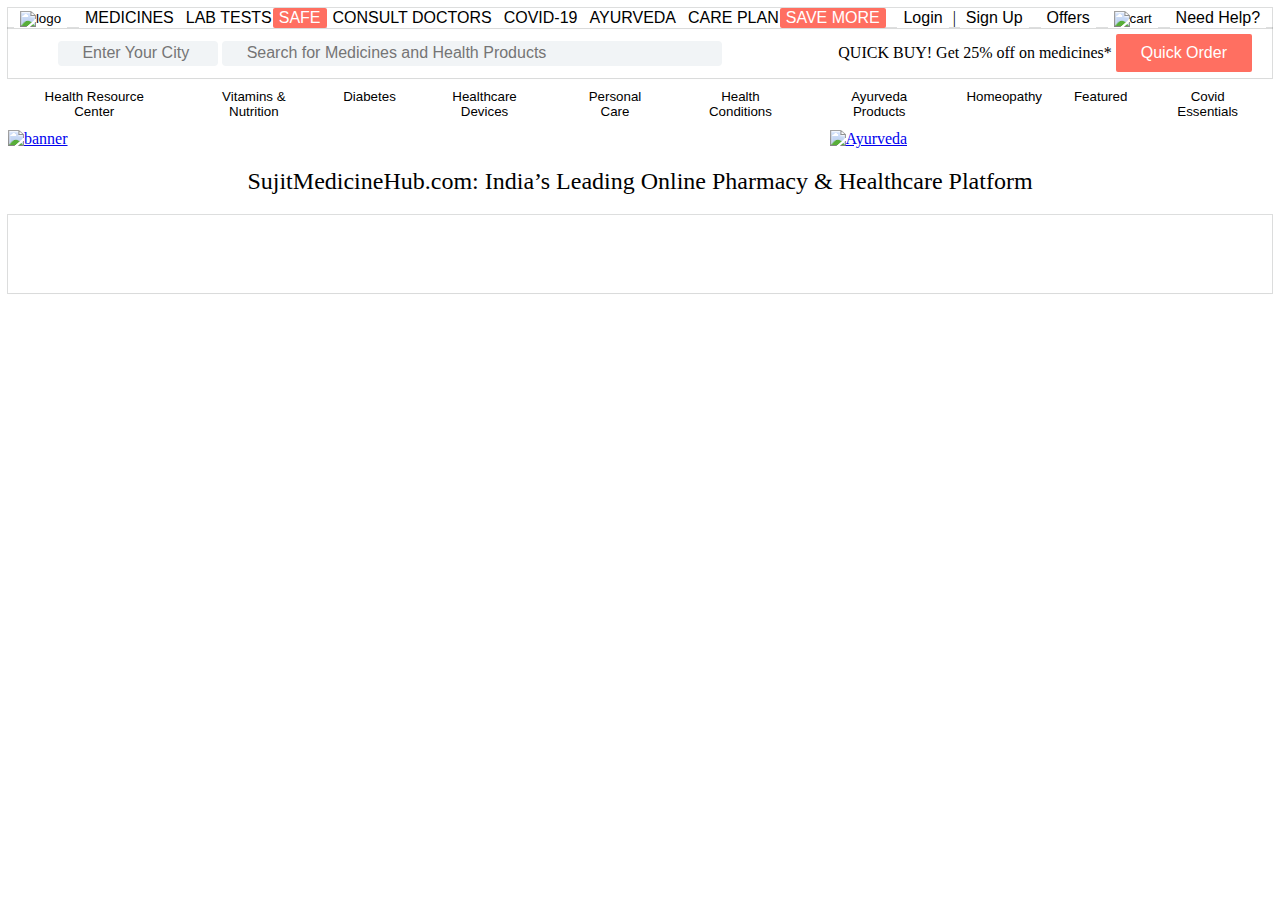
==== index.html @ e8938017 "loginpage navbar,bnner created" ====
<!DOCTYPE html>
<html lang="en">
<head>
    <meta charset="UTF-8">
    <meta http-equiv="X-UA-Compatible" content="IE=edge">
    <meta name="viewport" content="width=device-width, initial-scale=1.0">
    <title>SujitMedicineHub.com</title>
    <link rel="stylesheet" href="index.css">
</head>
<body>
    <!--Nav Bar-->
    <nav id="navbar">
        <div><a href='index.html' target='_self'>
            <button id="logo"><img id="logo" src="C:\Users\LENOVO\Desktop\PROJECT TESTING\images\ttttrtrtt (2).png" alt="logo"></button></a>
        </div>
        <div id="nbr" >
            <div>
                <a href="medicine.html" target="_blank"><button id="medicine" >MEDICINES</button></a>
            </div>
            <div>
                <a href="lab-test.html" target="_blank"><button id="lab-test">LAB TESTS</button><button style="background-color: #ff6f61;margin-left: -5px;" id="safe" class="btn" >SAFE</button></a>
            </div>
            <div>
                <a href="consult-doctor.html" target="_blank"><button id="consult-doctor">CONSULT DOCTORS</button></a>
            </div>
            <div>
                <a href="covid-19.html" target="_blank"><button id="covid-19">COVID-19</button></a>
            </div>
            <div>
                <a href="ayurveda.html" target="_blank"><button id="ayurveda">AYURVEDA</button></a>
            </div>
            <div>
                <a href="care-plan.html" target="_blank"><button id="care-plan">CARE PLAN <button style="background-color:#ff6f61; margin-left: -5px;" class="btn" >SAVE MORE</button></button></a>
            </div>
        </div>
        <div id="user">
            <!--log in form-->
            <div class="login"><button id="login" onclick="document.getElementById('id01').style.display='block'" style="width:auto;">Login</button>
                <div id="id01" class="modal">
                    <form id="form" class="modal-content animate" action="/action_page.php" method="post">
                      <div class="imgcontainer">
                        <span onclick="document.getElementById('id01').style.display='none'" class="close" title="Close Modal">&times;</span>
                      </div>
                      
                      <div style="padding-left: 20px;margin-bottom: -10px;">
                        <h1 style="color: black;">Login</h1>
                        <p><u>Get access to your orders, lab tests & doctor consultations</u></p>
                      </div>
                      <div id="contlogin" class="container">
                        <label for="uname"><b>Email Id</b></label>
                        <input id="logEmail" type="text" placeholder="Enter Email" name="email" required>
                  
                        <label for="psw"><b>Password</b></label>
                        <input id="logPass" type="password" placeholder="Enter Password" name="psw" required>
                          
                        <button id="loginbutton" class="bb" style="background-color: #ff6f61;" type="submit">Login</button>
                        <label>
                          <input type="checkbox" checked="checked" name="remember"> Remember me
                        </label>
                      </div>
                  
                      <div id="cancelbtn" class="container" style="background-color:#f1f1f1">
                        <button class="bb" type="button" onclick="document.getElementById('id01').style.display='none'" class="cancelbtn">Cancel</button>
                        <span id="change" class="psw">Forgot <a href="#">password?</a></span>
                      </div>
                    </form>
                  </div>
                
                
                |
                <!--Sign Up form-->
                <button id="signup" onclick="document.getElementById('id02').style.display='block'" style="width:auto;">Sign Up</button>
                <div id="id02" class="modal">
                    <span onclick="document.getElementById('id02').style.display='none'" class="close" title="Close Modal">&times;</span>
                    <form id="form-signup" class="modal-content" action="/action_page.php">
                      <div id="suc" class="container">
                        <h1>Sign Up</h1>
                        <p>Please fill in this form to create an account.</p>
                        <hr>
                        <label for="email"><b>Email</b></label>
                        <input id="email" type="text" placeholder="Enter Email" name="email" required>
                  
                        <label for="psw"><b>Password</b></label>
                        <input id="pass" type="password" placeholder="Enter Password" name="psw" required>
                  
                        <label for="psw-repeat"><b>Repeat Password</b></label>
                        <input id="passR" type="password" placeholder="Repeat Password" name="psw-repeat" required>
                        
                        <label>
                          <input type="checkbox" checked="checked" name="remember" style="margin-bottom:15px"> Remember me
                        </label>
                  
                        <p>By creating an account you agree to our <a href="#" style="color:dodgerblue">Terms & Privacy</a>.</p>
                  
                        <div class="clearfix">
                            <button id="signupbtn" type="submit" class="signupbtn" style="background-color:black">Sign Up</button>
                          <button type="button" onclick="document.getElementById('id02').style.display='none'" class="cancelbtn">Cancel</button>
                          
                        </div>
                      </div>
                    </form>
                  </div>


            </div>
        </div>
        <div class="login"><button id="offers">Offers</button></div>
        <a href="cart.html" target="_blank"><button class="login" id="cart"><img src="https://cdn.pixabay.com/photo/2012/04/16/11/34/shopping-35594__340.png" height="25px" width="30px" alt="cart"></button></a>

        <div class="login"><button id="need-help">Need Help?</button></div>
    </nav>
    <!--Search bar-->
    <div class="topnav">
        <div>
            <input class="search" type="text" placeholder=" Enter Your City " style="margin-left: 50px;height: 25px;width: 20%; background-color: #f1f4f6;border: none;">
            <input class="search"  type="text" placeholder=" Search for Medicines and Health Products" style="height: 25px;width: 500px;background-color: #f1f4f6;border: none;">
            
        </div>
        <div><span style="font-size: medium;"> QUICK BUY! Get 25% off on medicines*</span>
        <button style="font-size: medium;padding: 10px 25px 10px 25px; margin-right: 20px;" class="btn" >Quick Order</button></div>
    </div>
    <!--Drop Down -->
    <div id="dropdowndiv">
        <div class="dropdown">
            <button class="dropbtn">Health Resource Center</button>
            <div class="dropdown-content">
              <a href="#">All Dieases</a>
              <a href="#">All Medicines</a>
              <a href="#">Medicines by therapeutic Class</a>
            </div>
        </div>
        <div class="dropdown">
            <button class="dropbtn">Vitamins & Nutrition</button>
            <div class="dropdown-content">
              <a href="#">Link 1</a>
              <a href="#">Link 2</a>
              <a href="#">Link 3</a>
            </div>
        </div>
        <div class="dropdown">
            <button class="dropbtn">Diabetes</button>
            <div class="dropdown-content">
              <a href="#">Link 1</a>
              <a href="#">Link 2</a>
              <a href="#">Link 3</a>
            </div>
        </div>
        <div class="dropdown">
            <button class="dropbtn">Healthcare Devices</button>
            <div class="dropdown-content">
              <a href="#">Link 1</a>
              <a href="#">Link 2</a>
              <a href="#">Link 3</a>
            </div>
        </div>
        <div class="dropdown">
            <button class="dropbtn">Personal Care</button>
            <div class="dropdown-content">
              <a href="#">Link 1</a>
              <a href="#">Link 2</a>
              <a href="#">Link 3</a>
            </div>
        </div>
        <div class="dropdown">
            <button class="dropbtn">Health Conditions</button>
            <div class="dropdown-content">
              <a href="#">Link 1</a>
              <a href="#">Link 2</a>
              <a href="#">Link 3</a>
            </div>
        </div>
        <div class="dropdown">
            <button class="dropbtn">Ayurveda Products</button>
            <div class="dropdown-content">
              <a href="#">Link 1</a>
              <a href="#">Link 2</a>
              <a href="#">Link 3</a>
            </div>
        </div>
        <div class="dropdown">
            <button class="dropbtn">Homeopathy</button>
            <div class="dropdown-content">
              <a href="#">Link 1</a>
              <a href="#">Link 2</a>
              <a href="#">Link 3</a>
            </div>
        </div>
        <div class="dropdown">
            <button class="dropbtn">Featured</button>
            <div class="dropdown-content">
              <a href="#">Link 1</a>
              <a href="#">Link 2</a>
              <a href="#">Link 3</a>
            </div>
        </div>
        <div class="dropdown">
            <button class="dropbtn">Covid Essentials</button>
            <div class="dropdown-content">
              <a href="#">Covid-19 Self test kits</a>
              <a href="#">Oxygen Cans & Concentrators</a>
              <a href="#">Masks</a>
              <a href="">Sanitizers & Handwash products</a>
              <a href="">Support your Immunity</a>
              <a href="">Thermometer</a>
              <a href="">Chyawamprash</a>
            </div>
        </div>   
    </div>
    <!--banner -->
    <div id="banner" >
        <div id="bannerImage1">
            <a href="medicine.html" target="_blank">
                <img class="bannerImage" id="sujeet" src="https://onemg.gumlet.io/ca163b43-ce33-4440-b5c8-cb4d7ff58e43_1664853845.jpg?w=877&h=200&format=auto" alt="banner">
            </a>
        </div>
        <div id="bannerImage2">
            <a href="medicine.html" target="_blank">
                <img class="bannerImage" src="https://onemg.gumlet.io/a_ignore,w_480,h_200,c_fit…o,f_auto/85bbe9a7-230b-4836-bff3-d5f451b426a7.png" alt="Ayurveda">
            </a>
        </div>
    </div>
    <!--banner Heading -->
    <div id="BannerHeding" >SujitMedicineHub.com: India’s Leading Online Pharmacy & Healthcare Platform</div>
    <!--banner with button -->
    <div id="BannerWithBtn">
        <a href="care-plan.html">
            <img id="bannerImageBtn" src="	https://onemg.gumlet.io/image/upload/v1647251796/ueyxzzku83yuvpqxyrwe.png" alt="">
        </a>
    </div>
   

</body>
<script src="./index.js"></script>
</html>
---- index.css ----
/* #logo{
    height:80px;
     width:155px
} */
#navbar{
    /* border: 1px solid red; */
    display: flex;
    align-items: center;
    box-shadow: rgba(0, 0, 0, 0.02) 0px 1px 3px 0px, rgba(27, 31, 35, 0.15) 0px 0px 0px 1px; 
    justify-content: space-around;  
}
#nbr{
    display: flex;
    align-items: center;
    justify-content: space-between;

}
.btn{
    background-color: #ff6f61;
    border: none;
    color: white;
    border-radius: 2px;
    cursor: pointer;
}
.inside-nav{
    display: flex;
    align-items: center;
    justify-content: space-around;
}
.topnav{
    height: 50px;
    box-shadow: rgba(0, 0, 0, 0.02) 0px 1px 3px 0px, rgba(27, 31, 35, 0.15) 0px 0px 0px 1px; 
    display: flex;
    align-items: center;
    justify-content: space-between;
    font-size: medium;
}
#dropdowndiv{
    display: flex;
    justify-content: space-around;
     
}

.dropbtn{
    border: none;
    background-color: white;
    margin: 10px 10px;
}
    .dropdown {
    position: relative;
    display: inline-block;
    }

    .dropdown-content {
    display: none;
    position: absolute;
    background-color: #f1f1f1;
    min-width: 160px;
    box-shadow: 0px 8px 16px 0px rgba(0,0,0,0.2);
    z-index: 1;
    font-size: smaller;
    }

    .dropdown-content a {
    color: black;
    padding: 12px 16px;
    text-decoration: none;
    display: block;
    }

    .dropdown-content a:hover {color:#ff6f61;}

    .dropdown:hover .dropdown-content {display: block;}

    .dropdown:hover .dropbtn {color:#ff6f61;}

#banner{
    display: flex;
}
#BannerHeding{
    margin: auto;
    text-align: center;
    padding: 20px;
    font-size: x-large;
}
.bannerImage{
    width: 100%;
    height: 200px;
}
#bannerImage1{
    width: 65%;
}
#bannerImage2{
    width: 35%;
}
#BannerWithBtn{
    box-shadow: rgba(46, 46, 46, 0.02) 0px 1px 3px 0px, rgba(27, 31, 35, 0.15) 0px 0px 0px 1px;
}
#bannerImageBtn{
    width: 100%;
}
#BannerWithBtn{
    padding: 30px 80px 30px 80px;
}
#text{
    padding: 10px 80px 15px 80px;
    font-size: larger;
}
#fP{
    margin-top: 10px;
    padding: 20px;
    margin: auto;
    box-shadow: rgba(0, 0, 0, 0.12) 0px 1px 3px, rgba(0, 0, 0, 0.24) 0px 1px 2px;
}
#secondLastdiv{
    text-align: center;
    padding: 20px;
    margin: 30px;
}
#c{
    font-size: x-large;
}
#inside{
    display: flex;
    justify-content: space-around;
}
#inside h1{
    margin-bottom: -15px;
    font-size: xx-large;
}
#get{
    display: flex;
    margin: 30px;
    align-items: center;
    justify-content: center;
    height: 40px;
    font-size: x-large;
    margin-bottom: -25px;
}
#get div{
    padding-right: 20px;
}
#phone-number{
    width: 300px;
    border: none;
    background-color: rgb(237, 255, 255);
    padding: 10px
}
#footer{
    background-color: rgb(255, 248, 248);
}
#Footer{
    display: flex;
    margin: auto;
}
.links{
    margin: auto;
    justify-content: space-around;
    align-items: flex-start;
    padding-top: 30px;
    padding-bottom: 20px;
    margin-top: 5px;
}
.links img{
    width: 100px;
    height: 35px;
}
.links div{
    padding-bottom: 5px;
}
#social img{
    width: 25px;
    height: 25px;
    justify-content: space-evenly;
    margin: 5px;
}
#RSA{
    display: flex;
    width: 90%;
    margin: auto;
}
.rsa{
    display: flex;
    align-items: center;
    padding:5px 20px 5px 20px;
}
.rsa div{
    padding: 15px;
}
#RSA img{
    width: 90px;
    height: 90px;
}
#iso{
    margin: 40px;
    margin-top: 20px;
}
#iiso{
    margin: auto;
    justify-content: center;
    text-align: center;
    display: flex;
}
#iiso div{
    margin: 15px;
}
#iso img{
    width: 100px;
    height: 100px;
}

.collapsible{
    cursor: pointer;
    padding: 18px;
    width: 100%;
    border: none;
    text-align: left;
    outline: none;
    font-size: 15px;
    box-shadow: rgba(50, 50, 93, 0.25) 0px 2px 5px -1px, rgba(0, 0, 0, 0.3) 0px 1px 3px -1px;
}
.collapsible:after {
    content: '\002B';
    color: black;
    font-weight: bold;
    font-size: large;
    float: right;
    margin-left: 5px;
}
.active:after {
    content: "\2212";
}
.content {
    padding: 0 18px;
    max-height: 0;
    overflow: hidden;
    transition: max-height 0.2s ease-out;
}

#last{
    display: flex;
    width: 95%;
    margin: auto;
    align-items: center;
    text-align: center;
}
#last img{
    width: 100%;
    height: 40px;
}
#last div{
    width: 15%;      
}
#nbr button{
    border: none;
    background-color:white;
    cursor: pointer;
    font-size: medium;
}
#nbr button:hover{color:#ff6f61}
.login button{
    border: none;
    background-color:white;
    cursor: pointer;
    font-size: medium;
}
#cart{
    border: none;
    background-color: white;
}
.search{
    font-size: medium;
    padding: 3px;
    border-radius: 4px;
}
#logo{
    background-color: white;
    border: none;
    cursor: pointer;
}

#product{
    margin: auto;
    
}
#card{
    display: flex;
    box-shadow: rgba(0, 0, 0, 0.35) 0px 5px 15px;
    padding: 30px;
    border-radius: 20px;
    justify-content: space-evenly;
}
#card img{
    width: 120px;
    height: 120px;
    aspect-ratio: 1,1;
    border-radius: 20px;
}
.i{
    display: flex;
    margin: auto;
    justify-content: center;
    padding: 10px;
}
.product-btn{
    font-size: small;
    text-align: center;
}
.product-btn button{
    border: none;
    background-color: white;
}
.pc-div{
    padding: 20px;
    margin-top: -30px;
    margin-bottom: -30px;
}
.pc-div:hover{

    box-shadow: rgba(0, 0, 0, 0.1) -4px 9px 25px -6px;
}
#Ayurveda{
    display: flex;
    aspect-ratio: 1,1;
    margin-bottom: 50px;
    padding: 20px;
    box-shadow: rgba(0, 0, 0, 0.1) 0px 1px 2px 0px;
}
#Ayurveda img{
    width: 100%;
}
#Ayurveda div{
    width: 20%;
    cursor: pointer;
    margin: auto;
    border-radius:10px;
    box-shadow: rgba(0, 0, 0, 0.1) 0px 1px 2px 0px;
}
#Ayurveda h4{
    padding: 10px;
    padding-bottom: 0px;
    font-size: medium;
}
#Ayurveda p{
    padding: 10px;
    padding-top: 0px;
    font-size: small;
}
#product h3{
    margin-left: 50px;
    font-family: Arial;
  
}
#a{
    margin-bottom: 0px;
}
.brand_button{
    display: flex;
    justify-content: space-between;
}
.brand_button button{
    align-items: flex-end;
    margin-top: 30px;
    padding-top: 5px;
    border: none;
    background-color: #ff6f61;
    margin-right: 60px;
    color: white;
    border-radius: 5px;
    padding: 5px 8px;
    cursor: pointer;
    font-size: small;
}

#container{
    display: grid;
    grid-template-columns: repeat(5, 1fr);
    grid-auto-rows: auto;
    gap: 40px;
    width: 90%;
    margin: auto;
    margin-top: 30px;
    
}
.card{
    /* box-shadow: rgba(0, 0, 0, 0.1) -4px 9px 25px -6px; */
    padding: 10px;
    cursor: pointer;
}
.card:hover{
    box-shadow: rgba(0, 0, 0, 0.1) -4px 9px 25px -6px;
}
.card img{
    width: 100%;
    padding-bottom: 0px;
}
.add-cart{
    display: flex;
    justify-content: space-between;
}
.add-cart button{
    background-color: #ff6f61;
    /* margin: 20px 10px 20px 10px; */
    color: white;
    border: none;
    border-radius: 2px;
    height: 30px;
}
.add-cart p{
    align-items: flex-start;
    margin-top: 0px;
    
}
/*login form/*
/* Full-width input fields */
input[type=text], input[type=password] {
    width: 100%;
    padding: 12px 20px;
    margin: 8px 0;
    display: inline-block;
    border: 1px solid #ccc;
    box-sizing: border-box;
  }
  /* Set a style for all buttons */
.bb {
  /* background-color: #04AA6D; */
  background-color: #ff6f61;
  color: white;
  padding: 14px 20px;
  margin: 8px 0;
  border: none;
  cursor: pointer;
  width: 100%;
}

 button:hover {
  opacity: 0.8;
}
#cancelbtn button {
    width: auto;
    padding: 10px 18px;
    background-color: #f44336;
  }
  .container {
    padding: 16px;
  }
  span.psw {
    float: right;
    padding-top: 16px;
  }
  /* The Modal (background) */
.modal {
    display: none; /* Hidden by default */
    position: fixed; /* Stay in place */
    z-index: 1; /* Sit on top */
    left: 0;
    top: 0;
    width: 100%; /* Full width */
    height: 100%; /*Full height*/
    overflow: auto; /* Enable scroll if needed */
    background-color: rgb(0,0,0); /* Fallback color */
    background-color: rgba(0,0,0,0.4); /* Black w/ opacity */
    padding-top: 60px;
  }
    /* Modal Content/Box */
.modal-content {
    background-color: #fefefe;
    margin: 5% auto 15% auto; /* 5% from the top, 15% from the bottom and centered */
    border: 1px solid #888;
    width: 50%; /* Could be more or less, depending on screen size */
  }
  /* The Close Button (x) */
  .close {
    position: absolute;
    right: 25px;
    top: 0;
    color: #000;
    font-size: 35px;
    font-weight: bold;
  }
  .close:hover,
.close:focus {
  color: red;
  cursor: pointer;
}
#form{
    border-radius: 10px;
}

/* Add Zoom Animation */
.animate {
    -webkit-animation: animatezoom 0.6s;
    animation: animatezoom 0.6s
  }
  
  @-webkit-keyframes animatezoom {
    from {-webkit-transform: scale(0)} 
    to {-webkit-transform: scale(1)}
  }
    
  @keyframes animatezoom {
    from {transform: scale(0)} 
    to {transform: scale(1)}
  }
  /* Change styles for span and cancel button on extra small screens */
  @media screen and (max-width: 300px) {
    span.psw {
       display: block;
       float: none;
    }
    .cancelbtn {
       width: 100%;
    }
  }
  #id02 button{
    color: white;
    margin-right: 20px;
    background-color: #ff6f61;
  padding: 14px 20px;
  margin: 8px 0;
  border: none;
  cursor: pointer;
  width: 100%;
  }
  #form-signup{
    border-radius: 10px;
  }

  /* cart page works */
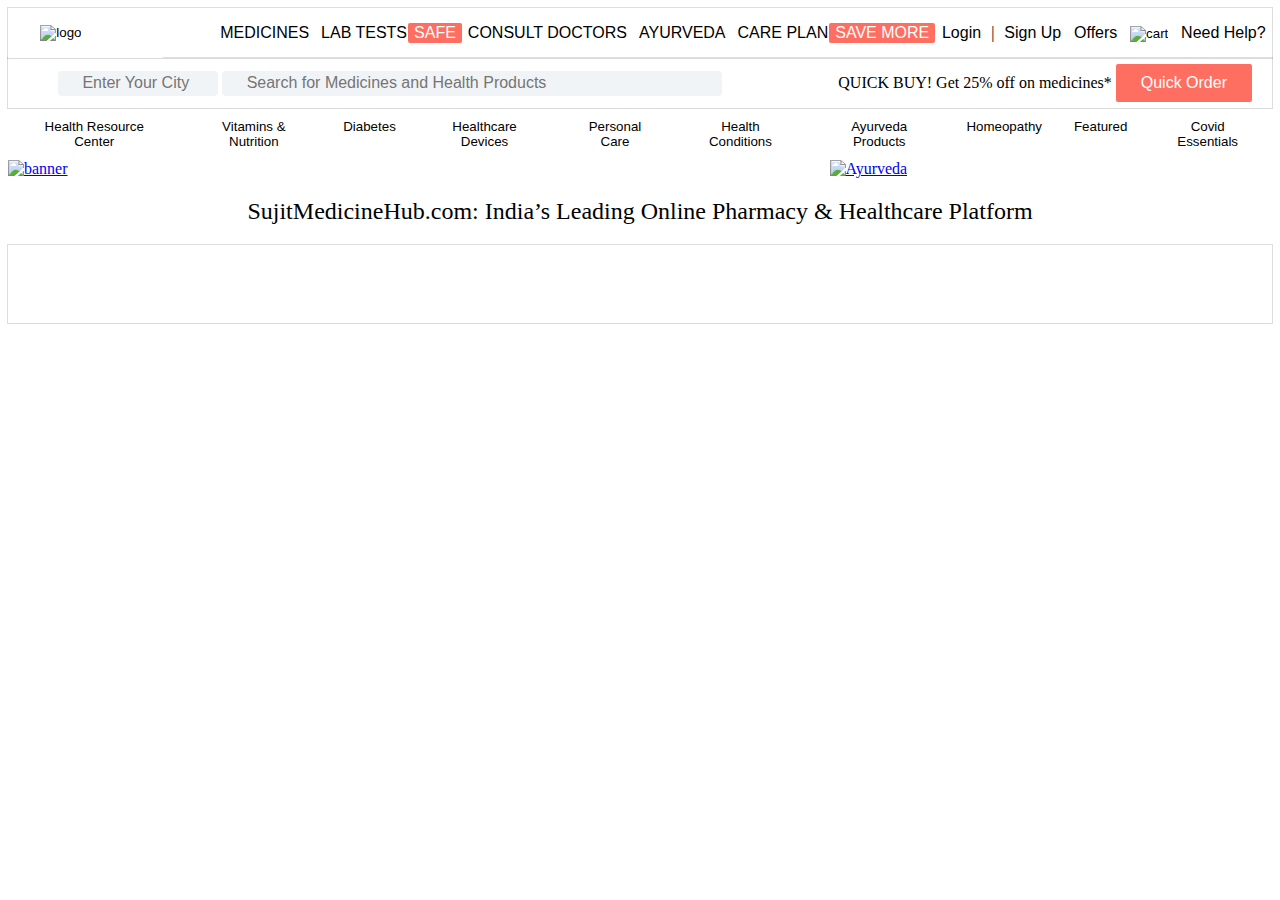
==== commit 104d705d: "update" ====
--- a/index.html
+++ b/index.html
@@ -11,7 +11,7 @@
     <!--Nav Bar-->
     <nav id="navbar">
         <div><a href='index.html' target='_self'>
-            <button id="logo"><img id="logo" src="C:\Users\LENOVO\Desktop\PROJECT TESTING\images\ttttrtrtt (2).png" alt="logo"></button></a>
+            <button id="logo"><img id="logo" src="C:\Users\LENOVO\Desktop\PROJECT TESTING\1mg_clone_webpage\images\ttttrtrtt (2).png" alt="logo"></button></a>
         </div>
         <div id="nbr" >
             <div>
@@ -22,9 +22,6 @@
             </div>
             <div>
                 <a href="consult-doctor.html" target="_blank"><button id="consult-doctor">CONSULT DOCTORS</button></a>
-            </div>
-            <div>
-                <a href="covid-19.html" target="_blank"><button id="covid-19">COVID-19</button></a>
             </div>
             <div>
                 <a href="ayurveda.html" target="_blank"><button id="ayurveda">AYURVEDA</button></a>
--- a/index.css
+++ b/index.css
@@ -1,14 +1,16 @@
 
-/* #logo{
-    height:80px;
-     width:155px
-} */
+#logo{
+    height:50px;
+     width:155px;
+     margin-right: 50px;
+}
 #navbar{
     /* border: 1px solid red; */
     display: flex;
     align-items: center;
     box-shadow: rgba(0, 0, 0, 0.02) 0px 1px 3px 0px, rgba(27, 31, 35, 0.15) 0px 0px 0px 1px; 
     justify-content: space-around;  
+   
 }
 #nbr{
     display: flex;
@@ -527,4 +529,7 @@
     border-radius: 10px;
   }
 
-  /* cart page works */+  /* cart page works */
+
+
+  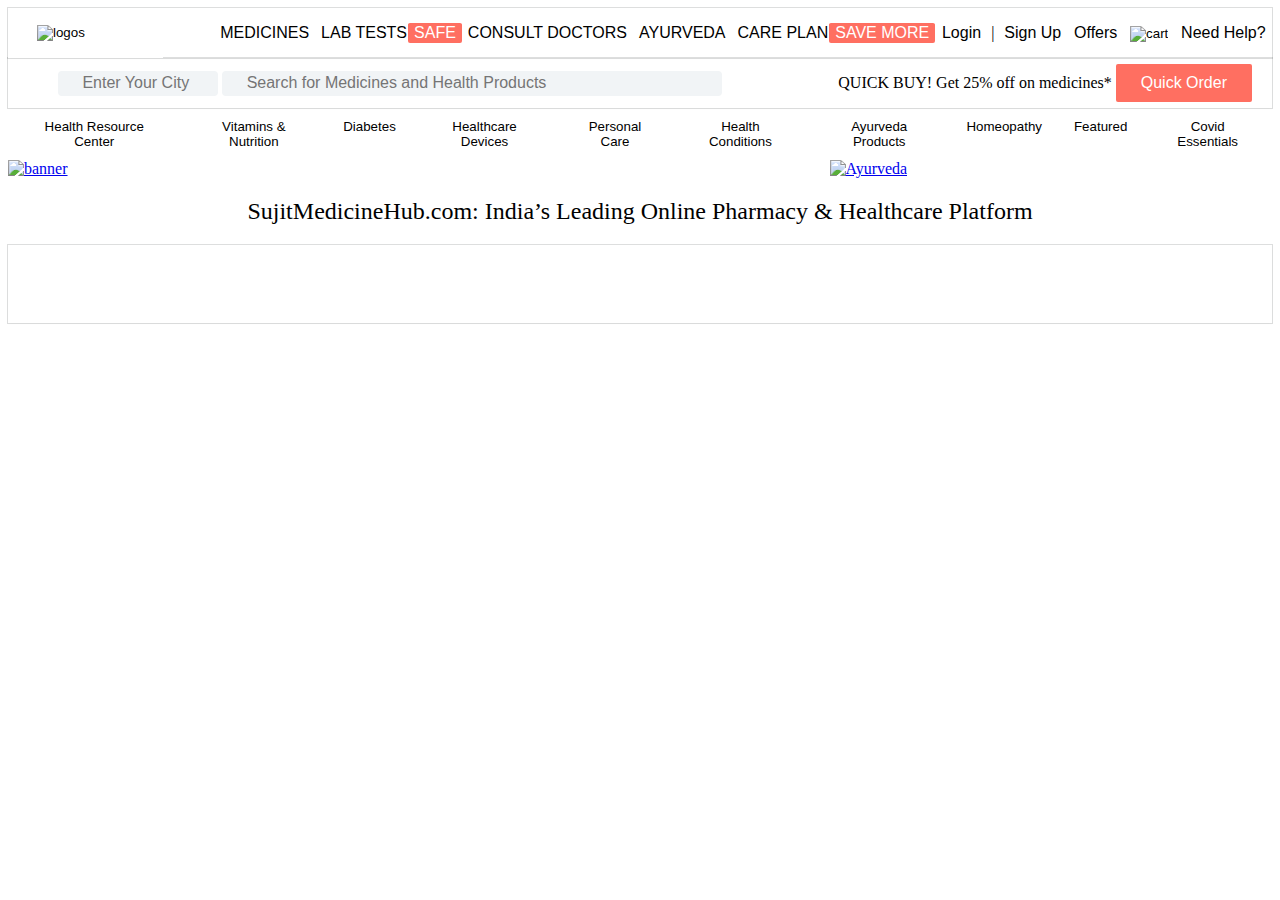
==== commit bbb2b556: "login page updated" ====
--- a/index.html
+++ b/index.html
@@ -11,7 +11,7 @@
     <!--Nav Bar-->
     <nav id="navbar">
         <div><a href='index.html' target='_self'>
-            <button id="logo"><img id="logo" src="C:\Users\LENOVO\Desktop\PROJECT TESTING\1mg_clone_webpage\images\ttttrtrtt (2).png" alt="logo"></button></a>
+            <button id="logo"><img id="logo" src="C:\Users\Indian\Desktop\PROJECT TESTING\1mg_clone_webpage\images\ttttrtrtt (2).png" alt="logos"></button></a>
         </div>
         <div id="nbr" >
             <div>
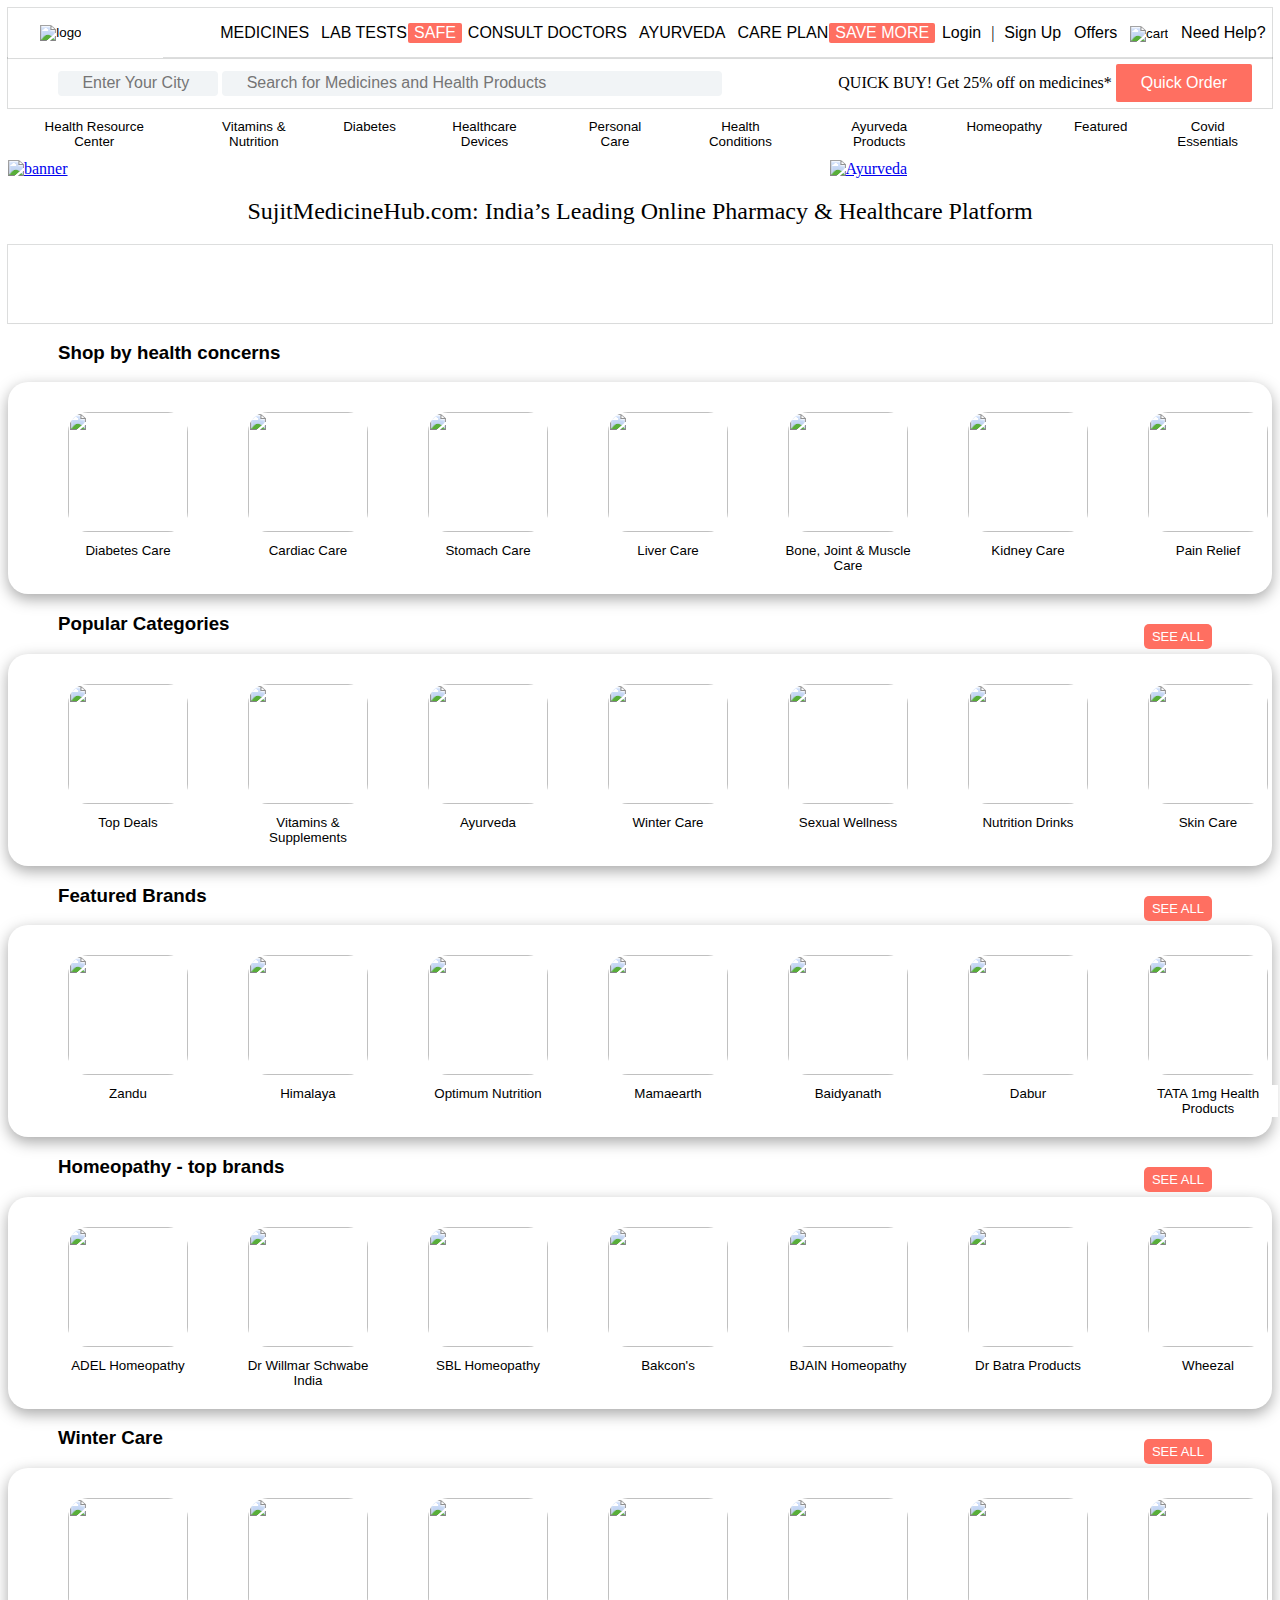
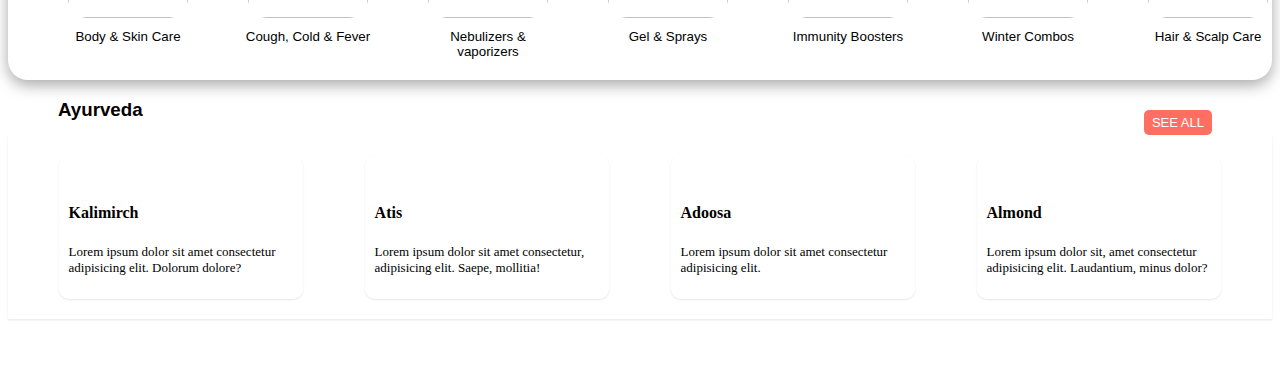
==== commit 05784002: "product page dropwn works" ====
--- a/index.html
+++ b/index.html
@@ -11,7 +11,7 @@
     <!--Nav Bar-->
     <nav id="navbar">
         <div><a href='index.html' target='_self'>
-            <button id="logo"><img id="logo" src="C:\Users\Indian\Desktop\PROJECT TESTING\1mg_clone_webpage\images\ttttrtrtt (2).png" alt="logos"></button></a>
+            <button id="logo"><img id="logo" src="C:\Users\LENOVO\Desktop\PROJECT TESTING\1mg_clone_webpage\images\ttttrtrtt (2).png" alt="logo"></button></a>
         </div>
         <div id="nbr" >
             <div>
@@ -224,7 +224,438 @@
             <img id="bannerImageBtn" src="	https://onemg.gumlet.io/image/upload/v1647251796/ueyxzzku83yuvpqxyrwe.png" alt="">
         </a>
     </div>
-   
+
+    <!--Products-->
+    <div id="product">
+      <div id="health-concerns">
+          <h3>Shop by health concerns</h3>
+          <div id="card">
+              <div class="pc-div">
+                  <a href="#">
+                      <div>
+                          <div class="i">
+                              <img src="	https://onemg.gumlet.io/a_ignore,w_150,h_150,c_fit…o,f_auto/c2a0598f-483c-48ff-9783-71e402aa28d3.png" alt="">   
+                          </div>
+                          <div class="product-btn"><button>Diabetes Care</button></div>
+                      </div>
+                  </a>
+              </div>
+              <div class="pc-div">
+                  <a href="#">
+                      <div>
+                          <div class="i">
+                              <img src="https://onemg.gumlet.io/a_ignore,w_150,h_150,c_fit…o,f_auto/ab1da5f4-c074-47d2-b278-a5fbd2c93f1f.png" alt="">   
+                          </div>
+                          <div class="product-btn"><button>Cardiac Care</button></div>
+                      </div>
+                  </a>
+              </div>
+              <div class="pc-div">
+                  <a href="#">
+                      <div>
+                          <div class="i">
+                              <img src="https://onemg.gumlet.io/a_ignore,w_150,h_150,c_fit…o,f_auto/702457a8-ff7d-43a6-bd1d-6bcb278ce686.png" alt="">   
+                          </div>
+                          <div class="product-btn"><button>Stomach Care</button></div>
+                      </div>
+                  </a>
+              </div>
+              <div class="pc-div">
+                  <a href="#">
+                      <div>
+                          <div class="i">
+                              <img src="https://onemg.gumlet.io/a_ignore,w_150,h_150,c_fit…o,f_auto/995e64ba-5bd9-42bc-8db6-5dc0b821c89d.png" alt="">   
+                          </div>
+                          <div class="product-btn"><button>Liver Care</button></div>
+                      </div>
+                  </a>
+              </div>
+              <div class="pc-div">
+                  <a href="#">
+                      <div>
+                          <div class="i">
+                              <img src="https://onemg.gumlet.io/a_ignore,w_150,h_150,c_fit…o,f_auto/ba975795-98dc-4cd8-8b55-3c20230d70e3.png" alt="">   
+                          </div>
+                          <div class="product-btn"><button>Bone, Joint & Muscle <br> Care</button></div>
+                      </div>
+                  </a>
+              </div>
+              <div class="pc-div">
+                  <a href="#">
+                      <div>
+                          <div class="i">
+                              <img src="https://onemg.gumlet.io/a_ignore,w_150,h_150,c_fit…o,f_auto/e77d5099-d905-4462-ab9d-b51802e3739b.png" alt="">   
+                          </div>
+                          <div class="product-btn"><button>Kidney Care</button></div>
+                      </div>
+                  </a>
+              </div>
+              <div class="pc-div">
+                  <a href="#">
+                      <div>
+                          <div class="i">
+                              <img src="https://onemg.gumlet.io/a_ignore,w_150,h_150,c_fit…o,f_auto/fa7ff8e9-f1f8-4a3e-9125-c9b36bcf38cd.png" alt="">   
+                          </div>
+                          <div class="product-btn"><button>Pain Relief</button></div>
+                      </div>
+                  </a>
+              </div>
+          </div>
+      </div>
+
+      <!--popular-categories-->
+  
+      <div id="popular-categories">
+          <div class="brand_button">
+              <h3>Popular Categories</h3>
+              <a href="medicine.html"><button>SEE ALL</button></a>
+          </div>
+          <div id="card">
+              <div class="pc-div">
+                  <a href="medicine.html">
+                      <div>
+                          <div class="i">
+                              <img src="https://onemg.gumlet.io/a_ignore,w_150,h_150,c_fit…o,f_auto/8eda05dc-eb77-409d-9302-c06b8f7aea10.png" alt="">   
+                          </div>
+                          <div class="product-btn"><button>Top Deals</button></div>
+                      </div>
+                  </a>
+              </div>
+              <div class="pc-div">
+                  <a href="medicine.html">
+                      <div>
+                          <div class="i">
+                              <img src="https://onemg.gumlet.io/a_ignore,w_150,h_150,c_fit,q_auto,f_auto/2d31a271-59c7-4d94-a2f7-6d8884bb31a6.png" alt="">   
+                          </div>
+                          <div class="product-btn"><button>Vitamins & Supplements</button></div>
+                      </div>
+                  </a>
+              </div>
+              <div class="pc-div">
+                  <a href="medicine.html">
+                      <div>
+                          <div class="i">
+                              <img src="https://onemg.gumlet.io/a_ignore,w_150,h_150,c_fit…o,f_auto/97f20901-5092-4de2-8b7c-03eb49121dd0.png" alt="">   
+                          </div>
+                          <div class="product-btn"><button>Ayurveda</button></div>
+                      </div>
+                  </a>
+              </div>
+              <div class="pc-div">
+                  <a href="medicine.html">
+                      <div>
+                          <div class="i">
+                              <img src="https://onemg.gumlet.io/a_ignore,w_150,h_150,c_fit…o,f_auto/5184509f-670e-429a-9643-1ff8f512ed04.png" alt="">   
+                          </div>
+                          <div class="product-btn"><button>Winter Care</button></div>
+                      </div>
+                  </a>
+              </div>
+              <div class="pc-div">
+                  <a href="medicine.html">
+                      <div>
+                          <div class="i">
+                              <img src="https://onemg.gumlet.io/a_ignore,w_150,h_150,c_fit…o,f_auto/9f67d41b-3897-47b2-a69f-0b877774e741.png" alt="">   
+                          </div>
+                          <div class="product-btn"><button>Sexual Wellness</button></div>
+                      </div>
+                  </a>
+              </div>
+              <div class="pc-div">
+                  <a href="medicine.html">
+                      <div>
+                          <div class="i">
+                              <img src="https://onemg.gumlet.io/a_ignore,w_150,h_150,c_fit…o,f_auto/e029ea04-0d4b-4a97-a9b2-41aa93e22b84.png" alt="">   
+                          </div>
+                          <div class="product-btn"><button>Nutrition Drinks</button></div>
+                      </div>
+                  </a>
+              </div>
+              <div class="pc-div">
+                  <a href="medicine.html">
+                      <div>
+                          <div class="i">
+                              <img src="https://onemg.gumlet.io/a_ignore,w_150,h_150,c_fit…o,f_auto/92126463-8dcd-4837-a6e5-873f52ec2a34.png" alt="">   
+                          </div>
+                          <div class="product-btn"><button>Skin Care</button></div>
+                      </div>
+                  </a>
+              </div>
+          </div>
+      </div>
+      
+      <!--Featured-brands-->
+      <div id="Featured-brands">
+          <div class="brand_button">
+              <h3>Featured Brands</h3>
+              <a href="medicine.html"><button>SEE ALL</button></a>
+          </div>
+          <div id="card">
+              <div class="pc-div">
+                  <a href="medicine.html">
+                      <div>
+                          <div class="i">
+                              <img src="https://onemg.gumlet.io/a_ignore,w_150,h_150,c_fit…o,f_auto/d3a10132-7081-43ed-9248-190de36a85b5.png" alt="">   
+                          </div>
+                          <div class="product-btn"><button>Zandu</button></div>
+                      </div>
+                  </a>
+              </div>
+              <div class="pc-div">
+                  <a href="medicine.html">
+                      <div>
+                          <div class="i">
+                              <img src="https://onemg.gumlet.io/a_ignore,w_150,h_150,c_fit…o,f_auto/9b329ec7-ddcd-4b64-a9eb-9bebd2ce2f89.png" alt="">   
+                          </div>
+                          <div class="product-btn"><button>Himalaya</button></div>
+                      </div>
+                  </a>
+              </div>
+              <div class="pc-div">
+                  <a href="medicine.html">
+                      <div>
+                          <div class="i">
+                              <img src="https://onemg.gumlet.io/a_ignore,w_150,h_150,c_fit…o,f_auto/081a8f94-b242-4d39-a2fd-d09a6e2bdc5f.jpg" alt="">   
+                          </div>
+                          <div class="product-btn"><button>Optimum Nutrition</button></div>
+                      </div>
+                  </a>
+              </div>
+              <div class="pc-div">
+                  <a href="medicine.html">
+                      <div>
+                          <div class="i">
+                              <img src="	https://onemg.gumlet.io/a_ignore,w_150,h_150,c_fit…o,f_auto/8c3af625-4721-4a2a-93c2-ba680b9d60dd.png" alt="">   
+                          </div>
+                          <div class="product-btn"><button>Mamaearth</button></div>
+                      </div>
+                  </a>
+              </div>
+              <div class="pc-div">
+                  <a href="medicine.html">
+                      <div>
+                          <div class="i">
+                              <img src="https://onemg.gumlet.io/a_ignore,w_150,h_150,c_fit…o,f_auto/3435d566-d9bf-42c0-a773-55d0f79b2ed7.png" alt="">   
+                          </div>
+                          <div class="product-btn"><button>Baidyanath</button></div>
+                      </div>
+                  </a>
+              </div>
+              <div class="pc-div">
+                  <a href="medicine.html">
+                      <div>
+                          <div class="i">
+                              <img src="https://onemg.gumlet.io/a_ignore,w_150,h_150,c_fit…o,f_auto/0dfb23f9-c196-4692-9967-964b48b130fd.png" alt="">   
+                          </div>
+                          <div class="product-btn"><button>Dabur</button></div>
+                      </div>
+                  </a>
+              </div>
+              <div class="pc-div">
+                  <a href="medicine.html">
+                      <div>
+                          <div class="i">
+                              <img src="https://onemg.gumlet.io/a_ignore,w_150,h_150,c_fit…o,f_auto/07fd35ec-738e-47e5-b0f0-7a642ff26bb7.jpg" alt="">   
+                          </div>
+                          <div class="product-btn"><button>TATA 1mg Health Products</button></div>
+                      </div>
+                  </a>
+              </div>
+          </div>
+      </div>
+
+      <!--Homeopathy-->
+      <div id="Homeopathy">
+          <div class="brand_button">
+              <h3>Homeopathy - top brands</h3>
+              <a href="medicine.html"><button>SEE ALL</button></a>
+          </div>
+          <div id="card">
+              <div class="pc-div">
+                  <a href="medicine.html">
+                      <div>
+                          <div class="i">
+                              <img src="https://onemg.gumlet.io/a_ignore,w_150,h_150,c_fit…,f_auto/136893d3-a095-4004-9c6b-55eabe15bb82.webp" alt="">   
+                          </div>
+                          <div class="product-btn"><button>ADEL Homeopathy</button></div>
+                      </div>
+                  </a>
+              </div>
+              <div class="pc-div">
+                  <a href="medicine.html">
+                      <div>
+                          <div class="i">
+                              <img src="https://onemg.gumlet.io/a_ignore,w_150,h_150,c_fit…o,f_auto/dd41902c-6301-4fc8-8f82-d7e471d22bee.png" alt="">   
+                          </div>
+                          <div class="product-btn"><button>Dr Willmar Schwabe <br>
+                          India</button></div>
+                      </div>
+                  </a>
+              </div>
+              <div class="pc-div">
+                  <a href="medicine.html">
+                      <div>
+                          <div class="i">
+                              <img src="https://onemg.gumlet.io/a_ignore,w_150,h_150,c_fit…o,f_auto/1c9e5cd7-6f91-4d87-a6c4-c25012b696d8.png" alt="">   
+                          </div>
+                          <div class="product-btn"><button>SBL Homeopathy</button></div>
+                      </div>
+                  </a>
+              </div>
+              <div class="pc-div">
+                  <a href="medicine.html">
+                      <div>
+                          <div class="i">
+                              <img src="https://onemg.gumlet.io/a_ignore,w_150,h_150,c_fit…o,f_auto/55da842b-6057-4fe6-bf69-087c7b78e447.png" alt="">   
+                          </div>
+                          <div class="product-btn"><button>Bakcon's</button></div>
+                      </div>
+                  </a>
+              </div>
+              <div class="pc-div">
+                  <a href="medicine.html">
+                      <div>
+                          <div class="i">
+                              <img src="https://onemg.gumlet.io/ab46791a-ef2d-4ef2-9fd2-6c3ee86f7a19.png?format=auto" alt="">   
+                          </div>
+                          <div class="product-btn"><button>BJAIN Homeopathy</button></div>
+                      </div>
+                  </a>
+              </div>
+              <div class="pc-div">
+                  <a href="medicine.html">
+                      <div>
+                          <div class="i">
+                              <img src="https://onemg.gumlet.io/af3f63f0-4200-4977-8746-f364fb9390a4.png?format=auto" alt="">   
+                          </div>
+                          <div class="product-btn"><button>Dr Batra Products</button></div>
+                      </div>
+                  </a>
+              </div>
+              <div class="pc-div">
+                  <a href="medicine.html">
+                      <div>
+                          <div class="i">
+                              <img src="https://onemg.gumlet.io/baa1be95-939d-49cb-983e-873aa9449295.png?format=auto" alt="">   
+                          </div>
+                          <div class="product-btn"><button>Wheezal</button></div>
+                      </div>
+                  </a>
+              </div>
+          </div>
+      </div>
+
+      <!--Winter Care-->
+      <div id="winter-care">
+          <div class="brand_button">
+              <h3>Winter Care</h3>
+              <a href="medicine.html"><button>SEE ALL</button></a>
+          </div>
+          <div id="card">
+              <div class="pc-div">
+                  <a href="medicine.html">
+                      <div>
+                          <div class="i">
+                              <img src="https://onemg.gumlet.io/a_ignore,w_150,h_150,c_fit…o,f_auto/02f7dc4a-6b69-424e-b7d9-e2c53f154aca.png" alt="">   
+                          </div>
+                          <div class="product-btn"><button>Body & Skin Care</button></div>
+                      </div>
+                  </a>
+              </div>
+              <div class="pc-div">
+                  <a href="medicine.html">
+                      <div>
+                          <div class="i">
+                              <img src="	https://onemg.gumlet.io/a_ignore,w_150,h_150,c_fit…o,f_auto/77c68bdd-3418-440b-853c-70e6c4862ccb.png" alt="">   
+                          </div>
+                          <div class="product-btn"><button>Cough, Cold & Fever</button></div>
+                      </div>
+                  </a>
+              </div>
+              <div class="pc-div">
+                  <a href="medicine.html">
+                      <div>
+                          <div class="i">
+                              <img src="https://onemg.gumlet.io/a_ignore,w_150,h_150,c_fit…o,f_auto/0e9c88d5-4f79-4562-87c6-9205bc004c95.png" alt="">   
+                          </div>
+                          <div class="product-btn"><button>Nebulizers & vaporizers</button></div>
+                      </div>
+                  </a>
+              </div>
+              <div class="pc-div">
+                  <a href="medicine.html">
+                      <div>
+                          <div class="i">
+                              <img src="https://onemg.gumlet.io/a_ignore,w_150,h_150,c_fit…o,f_auto/2f78ce84-0a00-4ec4-8d31-716d70d48a60.png" alt="">   
+                          </div>
+                          <div class="product-btn"><button>Gel & Sprays</button></div>
+                      </div>
+                  </a>
+              </div>
+              <div class="pc-div">
+                  <a href="medicine.html">
+                      <div>
+                          <div class="i">
+                              <img src="https://onemg.gumlet.io/a_ignore,w_150,h_150,c_fit…o,f_auto/e126f6d3-deba-4f84-97ce-712ab6a76c23.png" alt="">   
+                          </div>
+                          <div class="product-btn"><button>Immunity Boosters</button></div>
+                      </div>
+                  </a>
+              </div>
+              <div class="pc-div">
+                  <a href="medicine.html">
+                      <div>
+                          <div class="i">
+                              <img src="https://onemg.gumlet.io/a_ignore,w_150,h_150,c_fit…o,f_auto/63af7b25-bb83-454f-8aab-2ed181143b54.png" alt="">   
+                          </div>
+                          <div class="product-btn"><button>Winter Combos</button></div>
+                      </div>
+                  </a>
+              </div>
+              <div class="pc-div">
+                  <a href="medicine.html">
+                      <div>
+                          <div class="i">
+                              <img src="https://onemg.gumlet.io/a_ignore,w_150,h_150,c_fit,q_auto,f_auto/0308946c-ce20-4330-b3eb-18e9a0cc8c27.png" alt="">   
+                          </div>
+                          <div class="product-btn"><button>Hair & Scalp Care</button></div>
+                      </div>
+                  </a>
+              </div>
+          </div>
+      </div>
+  
+      <!--Ayurveda-->
+      <div>
+          <div class="brand_button">
+              <h3 id="a">Ayurveda</h3>
+              <a href="medicine.html"><button>SEE ALL</button></a>
+          </div>
+      <div id="Ayurveda">
+          <div>
+              <img src="https://onemg.gumlet.io/gutlp8xyngnq8qe5oyqr.jpg" alt="">
+              <h4>Kalimirch</h4>
+              <p>Lorem ipsum dolor sit amet consectetur adipisicing elit. Dolorum dolore?</p>
+          </div>
+          <div>
+              <img src="https://onemg.gumlet.io/iib15dp5axmwwvwcpu0i.jpg" alt="">
+              <h4>Atis</h4>
+              <p>Lorem ipsum dolor sit amet consectetur, adipisicing elit. Saepe, mollitia!</p>
+          </div>
+          <div>
+              <img src="https://onemg.gumlet.io/etuhfduheco0xbdtiutq.jpg" alt="">
+              <h4>Adoosa</h4>
+              <p>Lorem ipsum dolor sit amet consectetur adipisicing elit.</p>
+          </div>
+          <div>
+              <img src="https://onemg.gumlet.io/gygt7roien360xj3be3o.jpg" alt="">
+              <h4>Almond</h4>
+              <p>Lorem ipsum dolor sit, amet consectetur adipisicing elit. Laudantium, minus dolor?</p>
+          </div>
+      </div>
+      </div>
+  </div>
+
 
 </body>
 <script src="./index.js"></script>
--- a/index.css
+++ b/index.css
@@ -530,6 +530,64 @@
   }
 
   /* cart page works */
-
+  #main-div{
+    width: 80%;
+    margin: auto;
+    display: flex;
+    align-items: center;
+  }
+  #main-div div{
+
+    margin: auto;
+    
+  }
+  #cartCont{
+    width: 45%;
+    display: grid;
+    grid-template-columns: repeat(2, 1fr);
+    gap: 10px;
+  }
+  #payment{
+    width: 45%;
+    display: block;
+    align-items: center;
+    
+  }
+#cpn{
+    box-shadow: rgba(9, 30, 66, 0.25) 0px 1px 1px, rgba(9, 30, 66, 0.13) 0px 0px 1px 1px;
+    padding: 5px;
+    margin: 5px;
+    font-size: x-large;
+    color: #ff6f61
+}
+#tk{
+    box-shadow: rgba(9, 30, 66, 0.25) 0px 1px 1px, rgba(9, 30, 66, 0.13) 0px 0px 1px 1px;
+    padding: 5px;
+    margin: 5px;
+}
+#s{
+    box-shadow: rgba(9, 30, 66, 0.25) 0px 1px 1px, rgba(9, 30, 66, 0.13) 0px 0px 1px 1px;
+    padding: 5px;
+    margin-top: 30px;
+}
+.a{
+    
+    display: flex;
+    justify-content: space-between;
+    /* margin-top: -30px; */
+}
+#checkout{
+    color: white;
+    background-color: #ff6f61;
+    cursor: pointer;
+    padding: 13px 10px ;
+    text-align: center;
+    border-radius: 2px;
+}
+#ck{
+    box-shadow: rgba(60, 64, 67, 0.3) 0px 1px 2px 0px, rgba(60, 64, 67, 0.15) 0px 2px 6px 2px;
+    padding: 20px 10px;
+    margin: 5px;
+}
 
   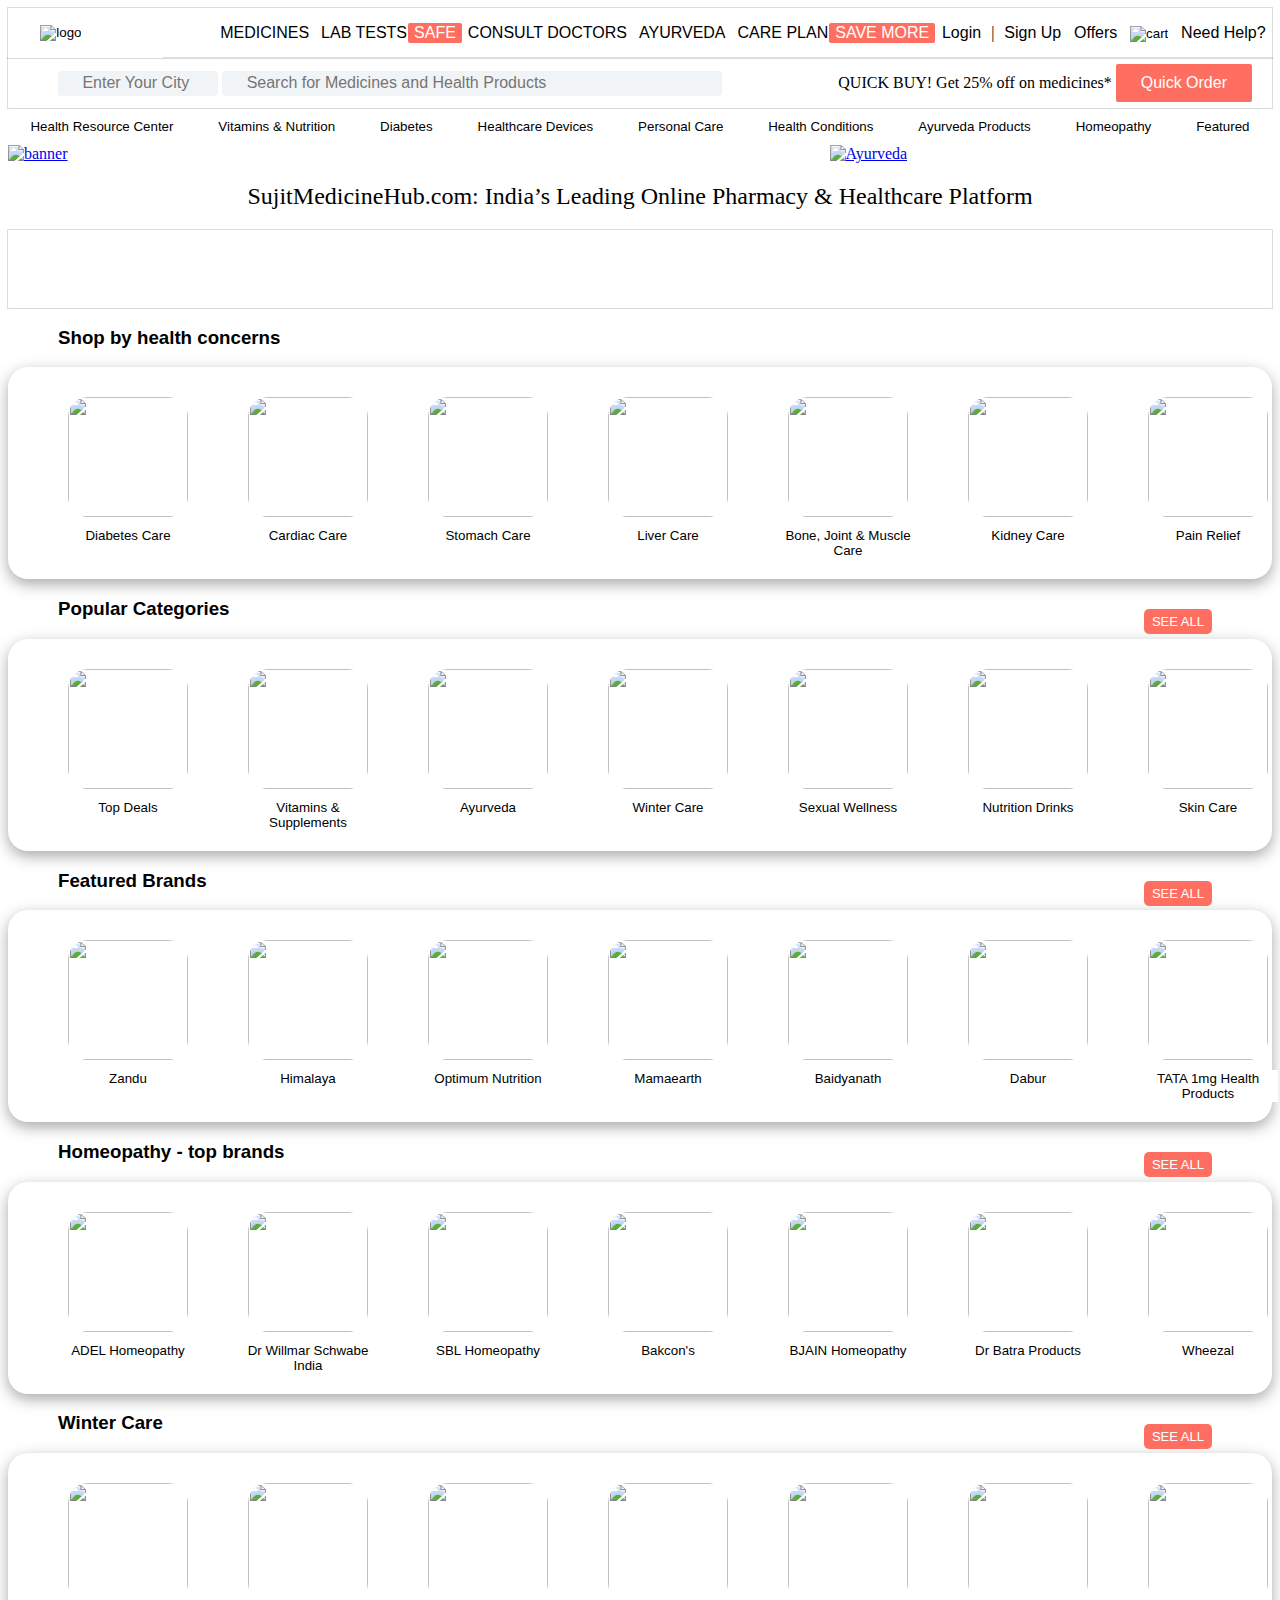
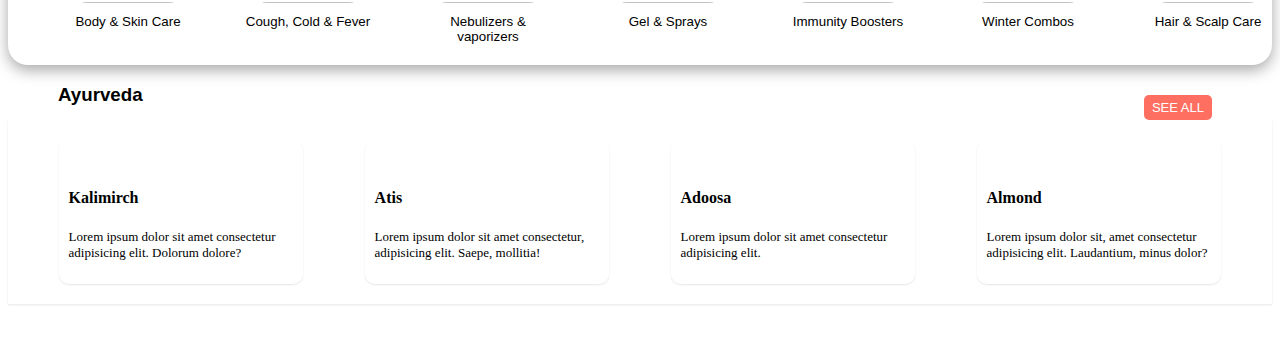
==== commit 843b5ff0: "card updated" ====
--- a/index.html
+++ b/index.html
@@ -190,18 +190,7 @@
               <a href="#">Link 3</a>
             </div>
         </div>
-        <div class="dropdown">
-            <button class="dropbtn">Covid Essentials</button>
-            <div class="dropdown-content">
-              <a href="#">Covid-19 Self test kits</a>
-              <a href="#">Oxygen Cans & Concentrators</a>
-              <a href="#">Masks</a>
-              <a href="">Sanitizers & Handwash products</a>
-              <a href="">Support your Immunity</a>
-              <a href="">Thermometer</a>
-              <a href="">Chyawamprash</a>
-            </div>
-        </div>   
+
     </div>
     <!--banner -->
     <div id="banner" >
